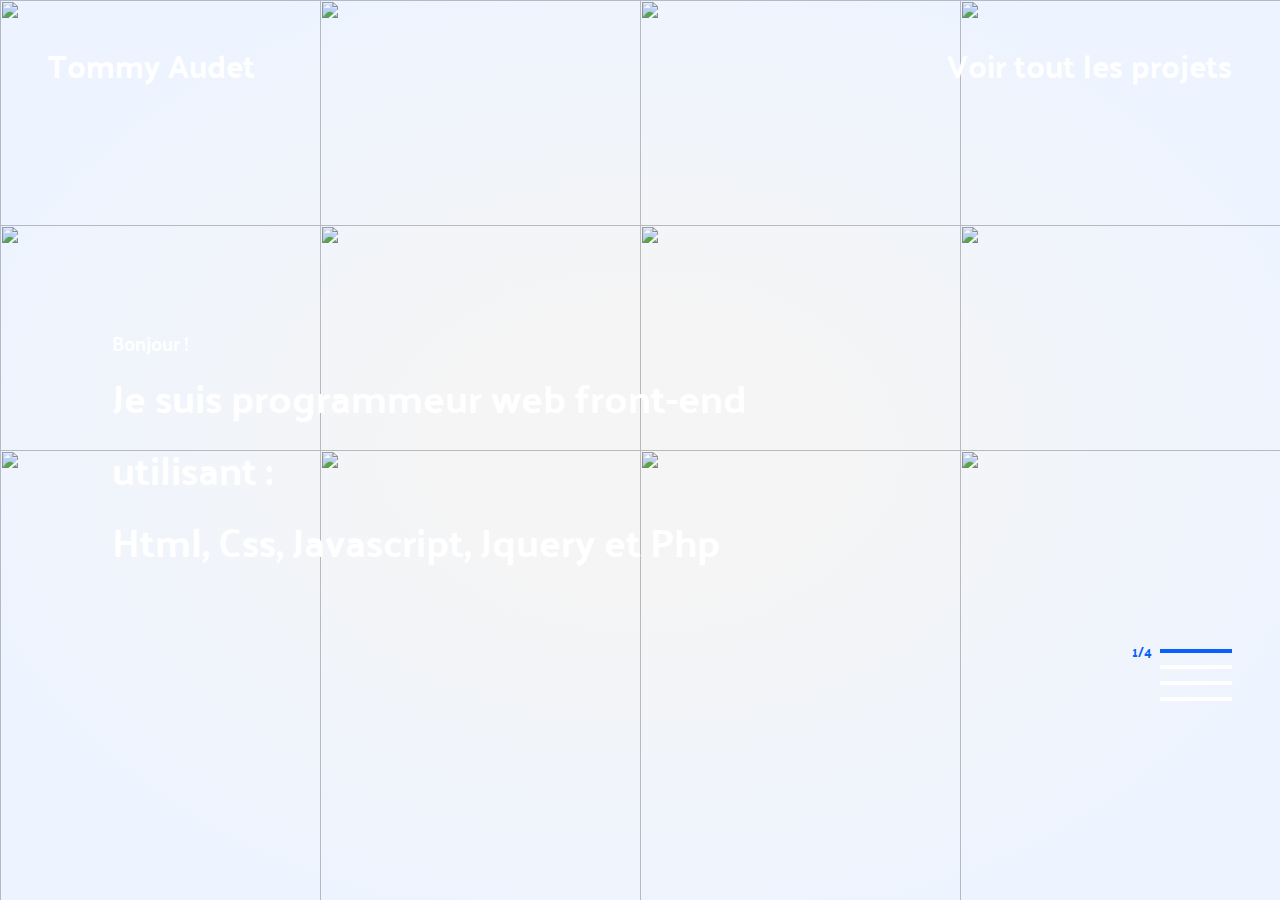
==== Desktop/tout les projets web/remake portfolio 2021/index.html @ ac534393 "refractorisation javasscript fait à 65%" ====
<!DOCTYPE html>
<html lang="en">
<head>
    <meta charset="UTF-8">
    <meta name="viewport" content="width=device-width, initial-scale=1.0">
    <title>Tommy Audet</title>
    <link rel="stylesheet" href="style.css">
    <link href="https://fonts.googleapis.com/css2?family=Palanquin+Dark&display=swap" rel="stylesheet">
    <!-- font awesome -->
    <script src="https://kit.fontawesome.com/605bf599b1.js" crossorigin="anonymous"></script>
</head>
<body >

    

    <div id="background">

    </div>


    <div id="smokeOverlay" >

        <div class="smokeTest">
         <img class="smoke" src="image/smoke.png" alt="">
        </div>
        <div class="smokeTest">
         <img class="smoke" src="image/smoke.png" alt="">
        </div>
        <div class="smokeTest">
         <img class="smoke" src="image/smoke.png" alt="">
        </div>
        <div class="smokeTest">
         <img class="smoke" src="image/smoke.png" alt="">
        </div>
        <div class="smokeTest">
         <img class="smoke" src="image/smoke.png" alt="">
        </div>
        <div class="smokeTest">
         <img class="smoke" src="image/smoke.png" alt="">
        </div>
        <div class="smokeTest">
         <img class="smoke" src="image/smoke.png" alt="">
        </div>
        <div class="smokeTest">
         <img class="smoke" src="image/smoke.png" alt="">
        </div>
        <div class="smokeTest">
         <img class="smoke" src="image/smoke.png" alt="">
        </div>
        <div class="smokeTest">
         <img class="smoke" src="image/smoke.png" alt="">
        </div>
        <div class="smokeTest">
         <img class="smoke" src="image/smoke.png" alt="">
        </div>
        <div class="smokeTest">
         <img class="smoke" src="image/smoke.png" alt="">
        </div>
        <div class="smokeTest">
         <img class="smoke" src="image/smoke.png" alt="">
        </div>
        <div class="smokeTest">
         <img class="smoke" src="image/smoke.png" alt="">
        </div>
        <div class="smokeTest">
         <img class="smoke" src="image/smoke.png" alt="">
        </div>
        <div class="smokeTest">
         <img class="smoke" src="image/smoke.png" alt="">
        </div>
 
     </div>


    <div id="project" style="display: none;">
      

        <div class="landingVideoContainer">
            <video src="video/tom.mp4" autoplay muted></video>
            <div id="colorBackgroundOverlay"></div>
            
            <nav class="navBarFixedSpace">

            </nav>

            <nav class="projectFixedNavBar">
                <div>
                    <i class="fas fa-chevron-left"></i>
                </div>
                <div>
                    <i class="fas fa-times"></i>
                </div>
                <div>
                    <i class="fas fa-chevron-right"></i>
                </div>
            </nav>

<!-- 
            <div id="allProjectsMenu" >

                <div id="menuTitle">
                  <h1>Tout Les Projets</h1>
                </div>
          
              <div id="thumbnailContainer">
          
                  <div class="projectThumbnailContainer">
                    <img class="thumbnailImg" src="image/mockUps/pcMockUp.png" alt="">
                    <a class="tryLink">BurgerMaker</a>
                  </div>
          
                  <div class="projectThumbnailContainer">
                    <img class="thumbnailImg" src="image/mockUps/pcMockUp.png" alt="">
                    <a class="tryLink">BurgerMaker</a>
                  </div>
          
                  <div class="projectThumbnailContainer">
                    <img class="thumbnailImg" src="image/mockUps/pcMockUp.png" alt="">
                    <a class="tryLink">BurgerMaker</a>
                  </div>
          
              </div>
            </div> -->


            <section class="projectInfo">
                <h1 class="projectTitle">BurgerMaker</h1>
                <p class="projectDescription">C'est une petite application web qui vous permet de choisir l'animation de votre hamburger icon préféré, copier son code HTML et CSS, puis le coller dans votre propre projet.</p>
                <p class="tryLink">Visiter Le Site Web</p>
            </section>

            <footer class="goDown">
                <i class="boucyArrow fas fa-chevron-down"></i>
            </footer>
        </div>

        <!-- <div id="test" style="min-height: 100vh; width: 40vw; background-color: blue;">
as
        </div> -->


        <div id="projectDescription">
            
            <div class="colorFiller1"></div>
    
            <article class="usedLanguagesSection">
                    <h1 class="languagesTitle">Languages Utilisés</h1>
    
                    <div class="langIconDiv">
                        <i class="fab fa-html5 languagesIcons"></i>
                        <p class="languagesNames">HTML</p>
                    </div>
                    <div class="langIconDiv">
                        <i class="fab fa-css3-alt languagesIcons"></i>
                        <p class="languagesNames">CSS</p>
                    </div>
                    <div class="langIconDiv">
                        <i class="fab fa-js-square languagesIcons"></i>
                        <p class="languagesNames">Javascript</p>
                    </div>
    
    
    
            </article>
            <div class="colorFiller2"></div>
    
    
            <div class="colorFiller3"></div>
            <article class="aboutProjectSection">
    
                    <img class="mobileImage" src="image/mockUps/iphoneMockUpPortrait.png" alt="">
                    <div class="aboutDescription">
                        <h1>C'est Quoi BurgerMaker ?</h1>
    
                        <p>
                            en tant que développeur, une des choses que j'aime bien faire sont les hamburger icons. ce fameux bouton qui est toujours là à nous attendre si on va sur un site web avec un appareille mobile.
                            Puisque je cherchais un projet qui me ferait pratiquer Javascript, je me suis dit, "bah je devrais coder une liste de ces icônes, tu choisie celle que tu veut sur le site, et ca te génère le code HTML et CSS afin de pouvoir t'en servir dans tes projets".
                            Ce projet m'en à appris plus sur la programmation orientée objet, qu'il est important d'encapsuler, de séparer son code en plusieurs methodes, sinon, c'est très difficile de s'y retrouver.
                        </p>
        
                    </div>
    
            </article>
            <div class="colorFiller4"></div>
    
            
    
            <div class="colorFiller5"></div>
            <article class="approachSection">
                <img class="pcImage" src="image/mockUps/pcMockUp.png" alt="">
                <div class="approachDescription">
                <h1>Approche</h1>
    
                    
                    <p>
                        en tant que développeur, une des choses que j'aime bien faire sont les hamburger icons. ce fameux bouton qui est toujours là à nous attendre si on va sur un site web avec un appareille mobile.
                        Puisque je cherchais un projet qui me ferait pratiquer Javascript, je me suis dit, "bah je devrais coder une liste de ces icônes, tu choisie celle que tu veut sur le site, et ca te génère le code HTML et CSS afin de pouvoir t'en servir dans tes projets".
                        Ce projet m'en à appris plus sur la programmation orientée objet, qu'il est important d'encapsuler, de séparer son code en plusieurs methodes dans un objet, sinon, c'est très difficile de s'y retrouver.
                    </p>
                </div>
            </article>
            <div class="colorFiller6"></div>
    
            <div class="colorFiller7"></div>
            <article class="contextSection">
                <div>
                    <h2 class="contextTitle">Rôle</h2>
                    <p>Front-End / UI</p>
                </div>
                <div>
                    <h2 class="contextTitle">Durée du Projet</h2>
                    <p>1 Semaine</p>
                </div>
                <div class="contextTitle">
                    <h2 class="contextTitle">Date</h2>
                    <p>Octobre 2020</p>
                </div>
            </article>
            <div class="colorFiller8"></div>
    
    
        </div> 

        
    </div>












    
     <div id="main">
        <div id="colorBackgroundOverlay">

        </div> 
    


    
    <nav id="navbarContainer" class="">
        <p>Tommy Audet</p>
        <a id="allProjects" href="">Voir tout les projets</a>
    </nav>




    
    <div id="contentContainer">
        <div id="btnContainer">
            <i id="up" class="fas fa-angle-up"></i>
            <i id="down" class="fas fa-angle-down"></i>
        </div>
        <div id="informationContainer">
            <ul id="listOfContent">

                <li class="showInfo">
                    <a>
                        <p class="contentDescription">Bonjour !</p>
                        <p class="contentTitle" style="font-size : 2.5rem;">Je suis programmeur web front-end utilisant :<br>Html, Css, Javascript, Jquery et Php</p>
                    </a>
                </li>

                <li class="hiddenInfo">
                    <a>
                        <p class="contentDescription">choisissez votre animation préféré</p>
                        <p class="contentTitle">BurgerMaker</p>
                        <p class="moreInfo">Plus de détails</p>
                    </a>
                </li>

                <li class="hiddenInfo">
                    <a>
                        <p class="contentDescription">une copie de youtube</p>
                        <p class="contentTitle">Jon Tube</p>
                        <p class="moreInfo">Plus de détails</p>
                    </a>
                </li>

                <li class="hiddenInfo">
                    <a>
                        <p class="contentDescription">apprendre le piano</p>
                        <p class="contentTitle">LearnPiano.ca</p>
                        <p class="moreInfo">Plus de détails</p>
                    </a>
                </li>

            </ul>
        </div>
        <div id="indexContainer">

            <ul id="lineList">
                <li>
                    <p class="lineState"></p>
                    <span class="line"></span>
                </li>
                <li>
                    <p class="lineState"></p>
                    <span class="line"></span>
                </li>
                <li>
                    <p class="lineState"></p>
                    <span class="line"></span>
                </li>
                <li>
                    <p class="lineState"></p>
                    <span class="line"></span>
                </li>
            </ul>
            
        </div>
    </div>

    <div id="footerContainer" class="">
        <a href="https://github.com/MaGameQc"><i class="fab fa-github"></i></a>
        <a href="mailto:tommyaudet@magame.ca"><i class="far fa-paper-plane"></i></a>
        
    </div>


</div> 

    <script>



</script>


    <script src="script.js"></script>
</body>
</html>
---- Desktop/tout les projets web/remake portfolio 2021/style.css ----
*{
    padding: 0;
    margin: 0;
    box-sizing: border-box;
}

html{
    font-size: 16px;
    /* overflow: hidden; */
    font-family: 'Palanquin Dark', sans-serif;
}


#main{
    display: grid;
    grid-template-areas:
    "navbarContainer"
    "contentContainer"
    "footerContainer"
    ;
    grid-template-rows: 8rem 1fr 8rem;
    height: 100vh;
    width: 100vw;
    max-height: 100vh;
    max-width: 100vw;
}

#background{
    height: 100vh;
    width: 100%;
    background-image: url("image/background/background0.jpg");
    background-size: cover;
    background-position: center;
    background-repeat: no-repeat;
    position: absolute;
    z-index: -1;
    filter: grayscale(100%) brightness(30%) contrast(110%);
}

#colorBackgroundOverlay{
    width: 100%;
    height: 100vh;
    background-image: radial-gradient(rgba( 59, 59, 59, 0.05)20%, rgba(7, 96, 254, 0.07)80%) ;
    position: absolute;
    z-index: -1;
}

#smokeOverlay{
    overflow: hidden;
    height: 100vh;
    width: 100%;
    position: absolute;
    z-index: -1;
    display: grid;
    grid-template-columns: 25vw 25vw 25vw 25vw;
    grid-template-rows: 25vh 25vh 25vh 25vh;
    justify-content: center;
    /* grid-gap: 0.3rem; */
}

.smoke{
    position: relative;
    width: 300%;
    height: 300%;
}

.smokeTest{
    width: 100%;
    height: 100%;
    /* background-color: dimgray; */
    display:flex;
    justify-content: center;
    align-items: center;
}













/* ***************************************************************************************************** NAVBAR ************************************************************************** */



#navbarContainer{
    grid-area: navbarContainer;
    /* background-color: grey; */
    display: flex;
    align-items: center;
    justify-content: space-between;
    padding: 3rem;
    color: white;
    font-size: 2rem;
    /* background-color: darkred; */
}

#allProjects{
    text-decoration: none;
    color: white;
}
#allProjects:hover{
    cursor: pointer;
}





/* ***************************************************************************************************** CONTENT ************************************************************************** */

#contentContainer{
    grid-area: contentContainer;
    display: grid;
    grid-template-columns: 0fr 0.9fr auto;
    grid-template-rows: 0.5fr 0.5fr;
    grid-template-areas:
    "upDownBtn info ."
    "upDownBtn info index"
    ;
    /* background-color: grey; */
    padding: 3rem;

}








#btnContainer{
    grid-area: upDownBtn;
    width:100%;
    height: 100%;
    display: flex;
    flex-direction: column;
    align-items: flex-start;
    justify-content: center;
    /* background-color: blue; */

}



#btnContainer i{
    margin: 0.5rem 0;
    font-size: 2rem;
    color: white;
    padding: 0;
}

#btnContainer i:hover{
    color: #0760fe;
    cursor: pointer;
}



#informationContainer{
    grid-area: info;
    width:100%;
    height: 100%;
    padding: 4rem;
    display: flex;
    justify-content: flex-start;
    align-items: center;
        /* background-color: gold; */
}

.hiddenInfo{
    display: none;
}

.showInfo{
    display: block;
    animation: showInfo 1s ease-out forwards;
}

@keyframes showInfo{
    from{opacity: 0; transform: translateX(-20%);}
    to{opacity: 1; transform: translateX(0);}
}

#listOfContent{
    list-style: none;
    text-decoration: none;
}

.contentDescription{
    font-size: 1.2rem;
}

.contentTitle{
    font-size: 4.5rem;
}

.moreInfo, .tryLink{
    font-size: 1.2rem;
    display: inline-block;
    cursor: pointer;
    color: #0760fe;
}

.moreInfo:hover, .tryLink:hover{
    color: white !important;
}

.moreInfo:after, .tryLink:after{
    display: block;
    content: "";
    border-bottom: solid 0.5rem #0760fe;
    padding-bottom: -0.5rem;
    animation: shrinkBorder 0.5s ease-out forwards;
}


.moreInfo:hover:after, .tryLink:hover:after{
    animation: growBorder 0.5s ease-out forwards;
}

@keyframes shrinkBorder{
    from{width: 100%}
    to{width:0%}
}

@keyframes growBorder{
    from{width: 0%}
    to{width:100%}
}

a{
    text-decoration: none;
    color: white;
}














#indexContainer{
    grid-area: index;
    width:100%;
    height: 100%;
    /* background-color: indigo; */
    display: flex;
    align-items: center;
    justify-content: flex-end;
}



#lineList{
    list-style: none;
    display: flex;
    flex-direction: column;
    width: 15rem;
    height: 15rem;
    justify-content: flex-end;
    /* background-color: aqua; */
}



 #lineList li{
    cursor: pointer;
    width: 100%;
    height: 1rem;
    /* background-color: grey; */
    display: flex;
    justify-content: flex-end;
    align-items: center;
}

.line{
    height: 0.2rem;
    width: 30%;
    background-color: white;
    display: block;
}



/* li:hover .line{
background-color: #0760fe;
animation: indexHovered .3s ease-in-out forwards;
} */

.hoveredLine{
    background-color: #0760fe !important;
    animation: indexHovered .3s ease-in-out forwards;
}

.lineState{
    font-size: 0.8rem;
    color: #0760fe;
    margin: 0 0.5rem;
}

@keyframes indexHovered{
    from{
        width: 30%;
    }
    to{
        width: 40%;
    }
}




/* ***************************************************************************************************** FOOTER ************************************************************************** */


#footerContainer{
    grid-area: footerContainer;
    /* background-color: black; */
        /* background-color: grey; */
        display: flex;
        align-items: center;
        justify-content: flex-start;
        padding: 3rem;
        color: white;
        font-size: 2rem;
        /* background-color: darkred; */
}

#footerContainer i{
    margin : 0 1.2rem;
}

#footerContainer i:hover{
    cursor: pointer;
    color: #0760fe;
}





/* ***************************************************************************************************** MOBILE ************************************************************************** */






@media only screen and (max-width: 768px) {
    html{
        font-size: 12px;
    }

    #main{
        position: relative;
        display: grid;
        grid-template-areas:
        "navbarContainer"
        "contentContainer"
        ;
        grid-template-rows: 8rem 1fr;
        height: 100vh;
        width: 100vw;
        max-height: 100vh;
        max-width: 100vw;
    }

    #contentContainer{
        grid-area: contentContainer;
        display: grid;
        grid-template-columns: 1fr 0.1fr;
        grid-template-rows: 0.5fr 0.5fr 0.5fr;
        grid-template-areas:
        " info info"
        " info info"
        " index index"
        ;
        /* background-color: black; */
        padding: 4rem;
    }

    #informationContainer{
        padding: 0;
        align-items: flex-start;
    }

    #btnContainer{
        display: none;
    }

    #indexContainer{
    grid-area: index;
    width : 100%;
    height: 100%;
    /* background-color: indigo; */
    justify-content: flex-end;


}

#lineList{
    width: 15rem;
    height: 100%;
    justify-content: flex-end;
    align-items: flex-end;
    /* background-color: aqua; */
}

#lineList li{
    height: 1.2rem;
    /* background-color: grey; */
    display: flex;
    justify-content: flex-end;
    align-items: center;
}

.line{
    height: 0.4rem;
    width: 30%;
    background-color: white;
    display: block;
}

.lineState{
    font-size: 1.2rem;
    color: #0760fe;
    margin: 0 0.5rem;
}

#footerContainer{
    display: none;
}

}
/**/












.smokeTest:nth-child(1){
    position: relative;
    animation: fadeOut1 1.2s  linear forwards;
}
.smokeTest:nth-child(2){
    position: relative;
    animation: fadeOut2 1.2s  linear forwards;
}
.smokeTest:nth-child(3){
    position: relative;
    animation: fadeOut3 1.2s  linear forwards;
}
.smokeTest:nth-child(4){
    position: relative;
    animation: fadeOut4 1.2s  linear forwards;
}
.smokeTest:nth-child(5){
    position: relative;
    animation: fadeOut5 1.2s  linear forwards;
}
.smokeTest:nth-child(6){
    position: relative;
    animation: fadeOut6 1.2s  linear forwards;
}


.smokeTest:nth-child(7){
    position: relative;
    animation: fadeOut7 1.2s  linear forwards;
}

.smokeTest:nth-child(8){
    position: relative;
    animation: fadeOut8 1.2s  linear forwards;
}

.smokeTest:nth-child(9){
    position: relative;
    animation: fadeOut9 1.2s  linear forwards;
}

.smokeTest:nth-child(10){
    position: relative;
    animation: fadeOut10 1.2s  linear forwards;
}

.smokeTest:nth-child(11){
    position: relative;
    animation: fadeOut11 1.2s  linear forwards;
}

.smokeTest:nth-child(12){
    position: relative;
    animation: fadeOut12 1.2s  linear forwards;
}

.smokeTest:nth-child(13){
    position: relative;
    animation: fadeOut13 1.2s  linear forwards;
}

.smokeTest:nth-child(14){
    position: relative;
    animation: fadeOut14 1.2s  linear forwards;
}

.smokeTest:nth-child(15){
    position: relative;
    animation: fadeOut15 1.2s  linear forwards;
}

.smokeTest:nth-child(16){
    position: relative;
    animation: fadeOut16 1.2s  linear forwards;
}



@keyframes fadeOut1{
    from{
        transform: scale(1);
        opacity: 1;
    }
    to{
        transform: scale(2.8) translateX(-50vw) translateY(-50vh);
        opacity: 0;
    }
}

@keyframes fadeOut2{
    from{
        transform: scale(1);
        opacity: 1;
    }
    to{
    transform: scale(2.8) translateX(-50vw) translateY(-50vh);
        opacity: 0;
    }
}

@keyframes fadeOut3{
    from{
        transform: scale(1);
        opacity: 1;
    }
    to{
        transform: scale(2.8) translateX(50vw) translateY(-50vh);
        opacity: 0;
    }
}

@keyframes fadeOut4{
    from{
        transform: scale(1);
        opacity: 1;
    }
    to{
        transform: scale(2.8) translateX(50vw) translateY(-50vh);
        opacity: 0;
    }
}

@keyframes fadeOut5{
    from{
        transform: scale(1);
        opacity: 1;
    }
    to{
        transform: scale(2.8) translateX(-50vw) translateY(-50vh);
        opacity: 0;
    }
}

@keyframes fadeOut6{
    from{
        transform: scale(1);
        opacity: 1;
    }
    to{
        transform: scale(2.8) translateX(-50vw) translateY(-50vh);
        opacity: 0;
    }
}

@keyframes fadeOut7{
    from{
        transform: scale(1);
        opacity: 1;
    }
    to{
        transform: scale(2.8) translateX(50vw) translateY(-50vh);
        opacity: 0;
    }
}

@keyframes fadeOut8{
    from{
        transform: scale(1);
        opacity: 1;
    }
    to{
        transform: scale(2.8) translateX(50vw) translateY(-50vh);
        opacity: 0;
    }
}

@keyframes fadeOut9{
    from{
        transform: scale(1);
        opacity: 1;
    }
    to{
        transform: scale(2.8) translateX(-50vw) translateY(50vh);
        opacity: 0;
    }
}

@keyframes fadeOut10{
    from{
        transform: scale(1);
        opacity: 1;
    }
    to{
        transform: scale(2.8) translateX(-50vw) translateY(50vh);
        opacity: 0;
    }
}

@keyframes fadeOut11{
    from{
        transform: scale(1);
        opacity: 1;
    }
    to{
        transform: scale(2.8) translateX(50vw) translateY(50vh);
        opacity: 0;
    }
}

@keyframes fadeOut12{
    from{
        transform: scale(1);
        opacity: 1;
    }
    to{
        transform: scale(2.8) translateX(50vw) translateY(50vh);
        opacity: 0;
    }
}

@keyframes fadeOut13{
    from{
        transform: scale(1);
        opacity: 1;
    }
    to{
        transform: scale(2.8) translateX(-50vw) translateY(50vh);
        opacity: 0;
    }
}

@keyframes fadeOut14{
    from{
        transform: scale(1);
        opacity: 1;
    }
    to{
        transform: scale(2.8) translateX(-50vw) translateY(50vh);
        opacity: 0;
    }
}

@keyframes fadeOut15{
    from{
        transform: scale(1);
        opacity: 1;
    }
    to{
        transform: scale(2.8) translateX(50vw) translateY(50vh);
        opacity: 0;
    }
}

@keyframes fadeOut16{
    from{
        transform: scale(1);
        opacity: 1;
    }
    to{
        transform: scale(2.8) translateX(50vw) translateY(50vh);
        opacity: 0;
    }
}










/********************************************************************************************************* fadeIn ************************************************************/
/********************************************************************************************************* fadeIn ************************************************************/
/********************************************************************************************************* fadeIn ************************************************************/
/********************************************************************************************************* fadeIn ************************************************************/

.fadeInSmoke{
    width: 100%;
    height: 100%;
    /* background-color: dimgray; */
    display:flex;
    justify-content: center;
    align-items: center;
}

.fadeInSmoke:nth-child(1){
    position: relative;
    animation: fadeIn1 1.2s  linear  forwards;
}
.fadeInSmoke:nth-child(2){
    position: relative;
    animation: fadeIn2 1.2s  linear forwards;
}
.fadeInSmoke:nth-child(3){
    position: relative;
    animation: fadeIn3 1.2s  linear forwards;
}
.fadeInSmoke:nth-child(4){
    position: relative;
    animation: fadeIn4 1.2s  linear forwards;
}
.fadeInSmoke:nth-child(5){
    position: relative;
    animation: fadeIn5 1.2s  linear forwards;
}
.fadeInSmoke:nth-child(6){
    position: relative;
    animation: fadeIn6 1.2s  linear forwards;
}


.fadeInSmoke:nth-child(7){
    position: relative;
    animation: fadeIn7 1.2s  linear forwards;
}

.fadeInSmoke:nth-child(8){
    position: relative;
    animation: fadeIn8 1.2s  linear forwards;
}

.fadeInSmoke:nth-child(9){
    position: relative;
    animation: fadeIn9 1.2s  linear forwards;
}

.fadeInSmoke:nth-child(10){
    position: relative;
    animation: fadeIn10 1.2s  linear forwards;
}

.fadeInSmoke:nth-child(11){
    position: relative;
    animation: fadeIn11 1.2s  linear forwards;
}

.fadeInSmoke:nth-child(12){
    position: relative;
    animation: fadeIn12 1.2s  linear forwards;
}

.fadeInSmoke:nth-child(13){
    position: relative;
    animation: fadeIn13 1.2s  linear forwards;
}

.fadeInSmoke:nth-child(14){
    position: relative;
    animation: fadeIn14 1.2s  linear forwards;
}

.fadeInSmoke:nth-child(15){
    position: relative;
    animation: fadeIn15 1.2s  linear forwards;
}

.fadeInSmoke:nth-child(16){
    position: relative;
    animation: fadeIn16 1.2s  linear forwards;
}



@keyframes fadeIn1{
    from{
        transform: scale(2.8) translateX(-50vw) translateY(-50vh);
        opacity: 0;
    }
    to{
        transform: scale(1) translateX(0) translateY(0);
        opacity: 1;
    }
}

@keyframes fadeIn2{
    from{
        transform: scale(2.8) translateX(-50vw) translateY(-50vh);
        opacity: 0;
    }
    to{
        transform: scale(1) translateX(0) translateY(0);
        opacity: 1;
    }
}

@keyframes fadeIn3{
    from{
        transform: scale(2.8) translateX(50vw) translateY(-50vh);
        opacity: 0;
    }
    to{
        transform: scale(1) translateX(0) translateY(0);
        opacity: 1;
    }
}

@keyframes fadeIn4{
    from{
        transform: scale(2.8) translateX(50vw) translateY(-50vh);
        opacity: 0;
    }
    to{
        transform: scale(1) translateX(0) translateY(0);
        opacity: 1;
    }
}

@keyframes fadeIn5{
    from{
        transform: scale(2.8) translateX(-50vw) translateY(-50vh);
        opacity: 0;
    }
    to{
        transform: scale(1) translateX(0) translateY(0);
        opacity: 1;
    }
}

@keyframes fadeIn6{
    from{
        transform: scale(2.8) translateX(-50vw) translateY(-50vh);
        opacity: 0;
    }
    to{
        transform: scale(1) translateX(0) translateY(0);
        opacity: 1;
    }
}

@keyframes fadeIn7{
    from{
        transform: scale(2.8) translateX(50vw) translateY(-50vh);
        opacity: 0;
    }
    to{
        transform: scale(1) translateX(0) translateY(0);
        opacity: 1;
    }
}

@keyframes fadeIn8{
    from{
        transform: scale(2.8) translateX(50vw) translateY(-50vh);
        opacity: 0;
    }
    to{
        transform: scale(1) translateX(0) translateY(0);
        opacity: 1;
    }
}

@keyframes fadeIn9{
    from{
        transform: scale(2.8) translateX(-50vw) translateY(50vh);
        opacity: 0;
    }
    to{
        transform: scale(1) translateX(0) translateY(0);
        opacity: 1;
    }
}

@keyframes fadeIn10{
    from{
        transform: scale(2.8) translateX(-50vw) translateY(50vh);
        opacity: 0;
    }
    to{
        transform: scale(1) translateX(0) translateY(0);
        opacity: 1;
    }
}

@keyframes fadeIn11{
    from{
        transform: scale(2.8) translateX(50vw) translateY(50vh);
        opacity: 0;
    }
    to{
        transform: scale(1) translateX(0) translateY(0);
        opacity: 1;
    }
}

@keyframes fadeIn12{
    from{
        transform: scale(2.8) translateX(50vw) translateY(50vh);
        opacity: 0;
    }
    to{
        transform: scale(1) translateX(0) translateY(0);
        opacity: 1;
    }
}

@keyframes fadeIn13{
    from{
        transform: scale(2.8) translateX(-50vw) translateY(50vh);
        opacity: 0;
    }
    to{
        transform: scale(1) translateX(0) translateY(0);
        opacity: 1;
    }
}

@keyframes fadeIn14{
    from{
        transform: scale(2.8) translateX(-50vw) translateY(50vh);
        opacity: 0;
    }
    to{
        transform: scale(1) translateX(0) translateY(0);
        opacity: 1;
    }
}

@keyframes fadeIn15{
    from{
        transform: scale(2.8) translateX(50vw) translateY(50vh);
        opacity: 0;
    }
    to{
        transform: scale(1) translateX(0) translateY(0);
        opacity: 1;
    }
}

@keyframes fadeIn16{
    from{
        transform: scale(2.8) translateX(50vw) translateY(50vh);
        opacity: 0;
    }
    to{
        transform: scale(1) translateX(0) translateY(0);
        opacity: 1;
    }
}



/*************************************************************************** hamburger animation and look ***********************************************/


#arrowLeftHamburgerContainer{ 
    width : 4rem; 
    height: 4rem; 
    background-color : transparent; 
    position : relative; 
    display: flex; 
    justify-content : space-evenly; 
    align-items : center; 
    flex-direction : column; 
    }
    
    #arrowLeftLabel{ 
    width : 100%; 
    height : 100%; 
    /* background-color : #F7F7EE;  */
    display : flex; 
    align-items: center; 
    flex-direction : column; 
    cursor : pointer; 
    border-radius : 0.5rem; 
    }
    
    #arrowLeftToggle{ 
    position : absolute; 
    visibility : hidden; 
    }
    
    .arrowLeftLine{ 
    width: 80%; 
    height : 14%; 
    margin-top : 14%; 
    background-color : white; 
    position : relative; 
    border-radius : 0.2rem; 
    }
    
    @keyframes arrowLeftAnimate1{
    0%{ transform-origin: left; transform : translate(0, 0) rotate(0deg) scale(1);  opacity: 1;}
    25%{ }
    50%{ }
    75%{ }
    100%{ transform-origin: left; transform : translate(0, 220%) rotate(-45deg) scale(0.7);  opacity: 1;}
    }
    
    @keyframes arrowLeftAnimate2{
    0%{ transform-origin: center; transform : translate(0, 0) rotate(0deg) scale(1);  opacity: 1;}
    25%{ }
    50%{ }
    75%{ }
    100%{ transform-origin: center; transform : translate(0, 0%) rotate(0deg) scale(1);  opacity: 1;}
    }
    
    @keyframes arrowLeftAnimate3{
    0%{ transform-origin: left; transform : translate(0, 0) rotate(0deg) scale(1);  opacity: 1;}
    25%{ }
    50%{ }
    75%{ }
    100%{ transform-origin: left; transform : translate(0, -220%) rotate(45deg) scale(0.7);  opacity: 1;}
    }
    
    @keyframes arrowLeftInitial1{
    0%{ transform-origin: left; transform : translate(0, 220%) rotate(-45deg) scale(0.7);  opacity: 1;}
    25%{ }
    50%{ }
    75%{ }
    100%{ transform-origin: left; transform : translate(0, 0) rotate(0deg) scale(1);  opacity: 1;}
    }
    
    @keyframes arrowLeftInitial2{
    0%{ transform-origin: center; transform : translate(0, 0%) rotate(0deg) scale(1);  opacity: 1;}
    25%{ }
    50%{ }
    75%{ }
    100%{ transform-origin: center; transform : translate(0, 0) rotate(0deg) scale(1);  opacity: 1;}
    }
    
    @keyframes arrowLeftInitial3{
    0%{ transform-origin: left; transform : translate(0, -220%) rotate(45deg) scale(0.7);  opacity: 1;}
    25%{ }
    50%{ }
    75%{ }
    100%{ transform-origin: left; transform : translate(0, 0) rotate(0deg) scale(1);  opacity: 1;}
    }
    
    #arrowLeftToggle:checked ~ #arrowLeftLabel .arrowLeftLine:nth-child(1){
    animation : arrowLeftAnimate1 .5s forwards;
    }
    
    #arrowLeftToggle:checked ~ #arrowLeftLabel .arrowLeftLine:nth-child(2){
    animation : arrowLeftAnimate2 .5s forwards;
    }
    
    #arrowLeftToggle:checked ~ #arrowLeftLabel .arrowLeftLine:nth-child(3){
    animation : arrowLeftAnimate3 .5s forwards;
    }
    
    .arrowLeftLine:nth-child(1){
    animation: arrowLeftInitial1 .5s forwards;
    }
    
    .arrowLeftLine:nth-child(2){
    animation: arrowLeftInitial2 .5s forwards;
    }
    
    .arrowLeftLine:nth-child(3){
    animation: arrowLeftInitial3 .5s forwards;
    }



.color{
    background-color: burlywood !important;
}

.color2{
    background-color: darkcyan !important;
}





/****************************************************************** PROJECT 1 ***********************************************************************************/

#project{
    position: relative;
    display: grid;
    grid-template-columns: 1fr;
    grid-template-rows: 100vh auto;
    grid-template-areas:
    "landingVideo"
    "projectDescription"
    ;
}



.landingVideoContainer{
    grid-area: landingVideo;
    position: relative;
    display: grid;
    grid-template-columns: 15rem 1fr 15rem;
    grid-template-rows: 8rem auto 8rem;
    grid-template-areas:
    "navBarFixedSpace navBarFixedSpace navBarFixedSpace"
    ". projectInfo ."
    "goDown goDown goDown"
    ;
}

video{
    object-fit: cover;
    position: absolute;
    width: 100%;
    height: 100vh;
  z-index: -1;
  filter: grayscale(100%) brightness(30%) contrast(110%);
}





/************************************************************************ NAVBAR ******************************************************************/








.projectFixedNavBar{
    width: 100%;
    height: 8rem;
    position: fixed;
    display: grid;
    grid-template-columns: 15rem 1fr 15rem;
    padding: 3rem;
    font-size: 1.5rem;
    color: white;
    /* background-color: black; */
    grid-gap: 2px;
    /* background-color: black; */
}

.seeAllProjects:hover{
    cursor: pointer;
    color: #0760fe;
}

.projectFixedNavBar div{
    /* background-color: aqua; */
    width: 100%;
    display: flex;

}

.projectFixedNavBar div:nth-child(1){
    width: 100%;
    display: flex;
    justify-content: flex-start;
    align-items: center;
}

.projectFixedNavBar div:nth-child(2){
    width: 100%;
    display: flex;
    justify-content: center;
    align-items: center;
}


.projectFixedNavBar div:nth-child(3){
    width: 100%;
    display: flex;
    justify-content: flex-end;
    align-items: center;
}

#arrowLeftHamburgerContainer{
    display: none;
}

@media only screen and (max-width: 768px) {
    .projectFixedNavBar{
        grid-template-columns: auto auto 15rem;
    }
    .projectFixedNavBar div p{
        display: none;
    }
    /* .projectFixedNavBar div i{
        display: none;
    } */
    .projectFixedNavBar div a{
        display: none;
    }

    #arrowLeftHamburgerContainer{
        display: block;
    }
}

@media only screen and (max-width: 768px) {
    .landingVideoContainer{
        grid-template-columns: 15rem 1fr 15rem;
        grid-template-rows: 8rem auto 8rem;
        grid-template-areas:
        "navBarFixedSpace navBarFixedSpace navBarFixedSpace"
        "projectInfo projectInfo projectInfo "
        "goDown goDown goDown"
        ;
    }
}



.projectFixedNavBar div i:hover {
    color: #0760fe;
    cursor: pointer;
}



.navBarFixedSpace{
    /* background-color: #D9E7FF; */
    width: 100%;
    height: 100%;
    grid-area: navBarFixedSpace;
}

/****************************************************************************** SEE ALL MENU *********************************************************/
.slideIn{
    animation: slideIn .8s linear forwards !important;
}

#allProjectsMenu{
    animation: slideOut .8s linear forwards;
    z-index: 1;
    display:none;
    margin-top: 8rem;
    position: fixed;
    width: 100%;
    min-height: calc(100vh - 8rem);
    /* display: flex; */
    align-items: center;
    justify-content: space-around;
    flex-direction: column;
    background-color: black;
}

@keyframes slideIn{
    from{transform: translateX(100vw); opacity: 0;}
    to{transform: translateX(0); opacity: 1;}
}

@keyframes slideOut{
    from{transform: translateX(0); opacity: 1;}
    to{transform: translateX(100vw); opacity: 0;}
}

#menuTitle{
    color: white;
    font-size: 3rem;
}

#thumbnailContainer{
    /* background-color: darkcyan; */
    width: 100%;
    display: flex;
    align-items: center;
    justify-content: space-around;
    flex-wrap: wrap;
}

.projectThumbnailContainer{
    width: 25rem;
    /* background-color: cyan; */
    padding: 2rem;
    display: flex;
    justify-content: center;
    align-items: center;
    flex-direction: column;
}


.thumbnailImg{
   object-fit: cover; 
width: 100%;
height: auto;
}

.projectThumbnailContainer a{
    font-size: 3rem;
    
}




/****************************************************************************** PROJECT INFO *********************************************************/




.projectInfo{
    grid-area: projectInfo ;
    /* grid-row: 2/3;
    grid-column: 2/3; */
    /* background-color: violet; */
    color: white;
    padding: 3rem;
    display: flex;
    flex-direction: column;
    align-items: center;
    justify-content: space-evenly;
    text-align: center;
}

.projectDescription{
    font-size: 1.2rem;
}

.projectTitle{
    font-size: 4.5rem;
}


/*try link et more info ensemble*/
.goDown{
    /* background-color: tomato; */
    grid-area: goDown;
    display: flex;
    align-items: center;
    justify-content: center;
    color: white;
    font-size: 1.2rem;
}

.boucyArrow{
    animation: arrowBouncing 1s ease-in-out infinite;
}

@keyframes arrowBouncing{
    from{transform: translateY(0);}
    to{transform: translateY(1rem);}
}



/*********************************************************************************** PROJECT DESCRIPTION *******************************************************/

#projectDescription{
    grid-area: projectDescription;
     display: grid;
     grid-template-columns: 0.4fr 1fr 0.4fr;
     grid-template-rows: repeat(4, auto);
     grid-template-areas:
     ". languages ."
    ". aboutProject ."
    ". approach ."
    ". context ."
     ;

}

.colorFiller1{
    background-color: #EEEEEE;
}
.colorFiller2{
    background-color: #EEEEEE;
}
.colorFiller3{
    background-color: #D9E7FF;
}
.colorFiller4{
    background-color: #D9E7FF;
}
.colorFiller5{
    background-color: #EEEEEE;
}
.colorFiller6{
    background-color: #EEEEEE;
}
.colorFiller7{
    background-color: #D9E7FF;
}
.colorFiller8{
    background-color: #D9E7FF;
}







.usedLanguagesSection{
    display: grid;
    grid-template-areas:
    "usedLanguagesTitle usedLanguagesTitle usedLanguagesTitle"
    "language1 language2 language3"
    ;
    grid-template-columns: 1fr 1fr 1fr;
    grid-template-rows: auto auto;
    grid-area: languages;
    background-color: #EEEEEE;
    /* text-align: center; */
    font-size: 1.2rem;
    grid-column-gap: 1.2rem;
    grid-row-gap: 2rem;
    padding: 1.2rem;
}




.languagesTitle{
    grid-area: usedLanguagesTitle;
    color: black;
    font-size: 1.5rem;
    margin: auto;
}

.langIconDiv{
    display: flex;
    justify-content: center;
    align-items: center;
    flex-direction: column;
}

.languagesNames{
    color: #383838;
}

.languagesIcons{
    color: #0760fe;
    font-size: 5rem;
}

.languagesNames div{
    width: 15rem;
}


/**************************************************************************** ABOUT PROJECT ******************************************************************/




.aboutProjectSection{
    background-color: #D9E7FF;
    display: grid;
    grid-area: aboutProject;
    font-size: 1.2rem;
    grid-template-areas:
    "mobileImage aboutDescription"
    "mobileImage aboutDescription"
    ;
    /* grid-gap: 1rem; */
    grid-template-columns: 0.5fr minmax(12rem, 1fr);
    grid-template-rows: auto auto;
    grid-gap: 1.2rem;
    padding: 1.2rem;
}





.mobileImage{
    align-self: center;
    grid-area: mobileImage;
    width: 100%;
    height: auto;
}

.aboutDescription{
    grid-area: aboutDescription;
}

.aboutDescription h1{
    margin-bottom: 1.2rem;
    color: black;
}

 .aboutDescription p{
    color: #383838;
}

/**************************************************************************** APPROACH ******************************************************************/



.approachSection{
    background-color: #EEEEEE;
    display: grid;
    grid-area: approach;
    font-size: 1.2rem;
    grid-template-areas:
    "approachDescription pcImage"
    "approachDescription pcImage"
    ;
    grid-template-columns: minmax(12rem, 1fr) 0.5fr ;
    grid-template-rows: auto auto;
    grid-gap: 1.2rem;
    padding: 1.2rem;

}

.pcImage{
    grid-area: pcImage;
    width: 100%;
    height: auto;
    margin: auto;
}

.approachDescription{
    grid-area: approachDescription;
}

.approachDescription h1{
    color: black;
    margin-bottom: 1.2rem;
}

.approachDescription p{
    color: #383838;
}





/******************************************************* context section ******************************************/

.contextSection{
    grid-area: context;
    display:flex;
    justify-content: space-around;
    align-items: center;
    background-color: #D9E7FF;
    text-align: center;
    padding: 1.2rem;
}

.contextSection p{
    font-size: 1.2rem;
}



.contextTitle{
    font-size: 1.5rem;
}


@media only screen and (max-width: 768px) {

    #projectDescription{
        grid-template-areas:
        "languages languages languages"
       "aboutProject aboutProject aboutProject"
       "approach approach approach"
       "context context context"
        ;

    }

    .aboutProjectSection{
        grid-template-areas:
        "mobileImage mobileImage"
        "aboutDescription aboutDescription"
        ;
    }

    .approachSection{
        grid-template-areas:
        "pcImage pcImage"
        "approachDescription approachDescription"
        ;
    }

    /* .colorFiller1{
        display: none;
    }
    .colorFiller2{
        display: none;
        }
    .colorFiller3{
        display: none;
        }
    .colorFiller4{
        display: none;
        }
    .colorFiller5{
        display: none;
        }
    .colorFiller6{
        display: none;
        }
    .colorFiller7{
        display: none;
        }
    .colorFiller8{
        display: none;
        } */

}
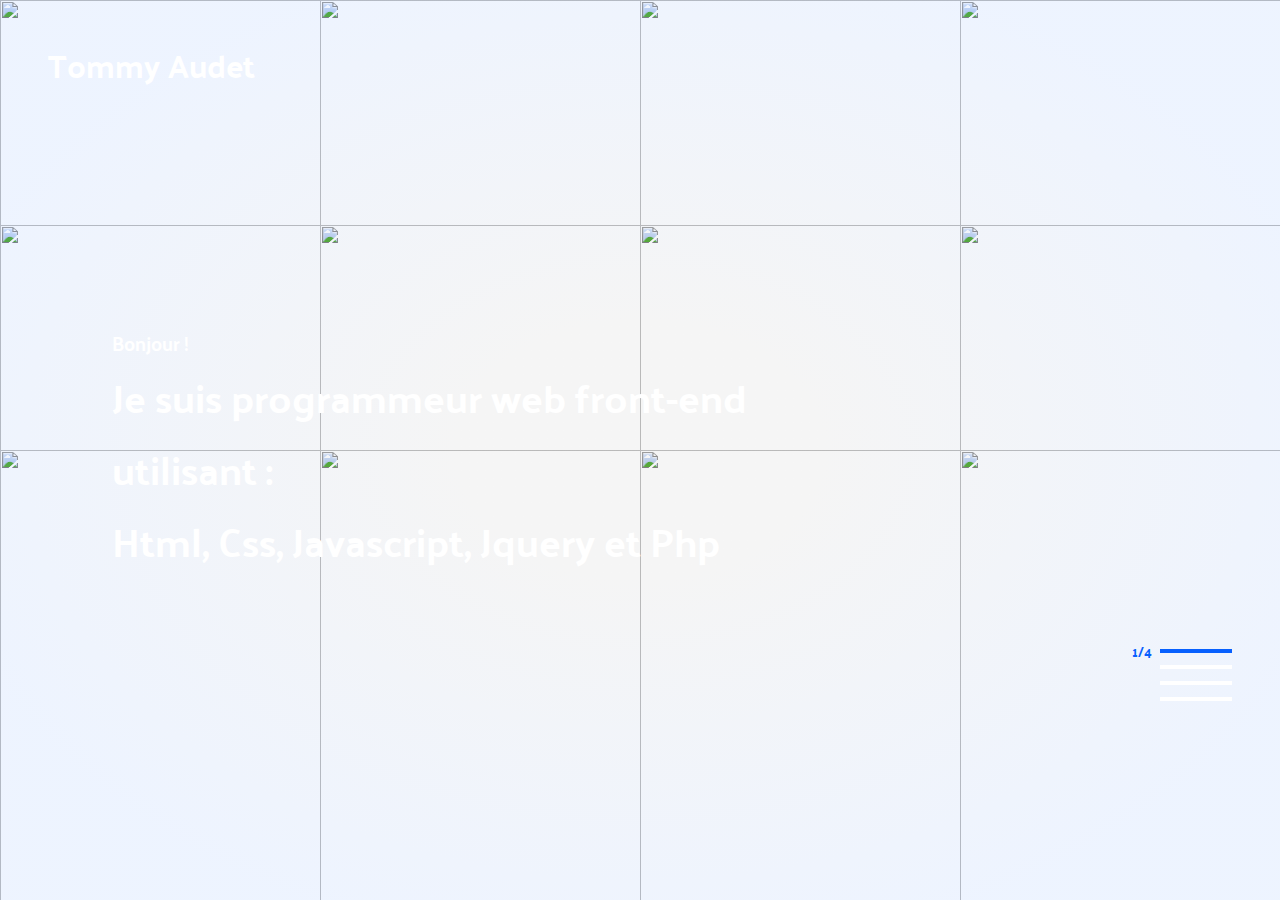
==== commit 0ec9ac92: "version finale fait, il faut refractorer et ajouté BEM Css" ====
--- a/Desktop/tout les projets web/remake portfolio 2021/index.html
+++ b/Desktop/tout les projets web/remake portfolio 2021/index.html
@@ -14,58 +14,57 @@
     
 
     <div id="background">
-
     </div>
 
 
     <div id="smokeOverlay" >
 
-        <div class="smokeTest">
-         <img class="smoke" src="image/smoke.png" alt="">
-        </div>
-        <div class="smokeTest">
-         <img class="smoke" src="image/smoke.png" alt="">
-        </div>
-        <div class="smokeTest">
-         <img class="smoke" src="image/smoke.png" alt="">
-        </div>
-        <div class="smokeTest">
-         <img class="smoke" src="image/smoke.png" alt="">
-        </div>
-        <div class="smokeTest">
-         <img class="smoke" src="image/smoke.png" alt="">
-        </div>
-        <div class="smokeTest">
-         <img class="smoke" src="image/smoke.png" alt="">
-        </div>
-        <div class="smokeTest">
-         <img class="smoke" src="image/smoke.png" alt="">
-        </div>
-        <div class="smokeTest">
-         <img class="smoke" src="image/smoke.png" alt="">
-        </div>
-        <div class="smokeTest">
-         <img class="smoke" src="image/smoke.png" alt="">
-        </div>
-        <div class="smokeTest">
-         <img class="smoke" src="image/smoke.png" alt="">
-        </div>
-        <div class="smokeTest">
-         <img class="smoke" src="image/smoke.png" alt="">
-        </div>
-        <div class="smokeTest">
-         <img class="smoke" src="image/smoke.png" alt="">
-        </div>
-        <div class="smokeTest">
-         <img class="smoke" src="image/smoke.png" alt="">
-        </div>
-        <div class="smokeTest">
-         <img class="smoke" src="image/smoke.png" alt="">
-        </div>
-        <div class="smokeTest">
-         <img class="smoke" src="image/smoke.png" alt="">
-        </div>
-        <div class="smokeTest">
+        <div class="smokeImgContainer">
+         <img class="smoke" src="image/smoke.png" alt="">
+        </div>
+        <div class="smokeImgContainer">
+         <img class="smoke" src="image/smoke.png" alt="">
+        </div>
+        <div class="smokeImgContainer">
+         <img class="smoke" src="image/smoke.png" alt="">
+        </div>
+        <div class="smokeImgContainer">
+         <img class="smoke" src="image/smoke.png" alt="">
+        </div>
+        <div class="smokeImgContainer">
+         <img class="smoke" src="image/smoke.png" alt="">
+        </div>
+        <div class="smokeImgContainer">
+         <img class="smoke" src="image/smoke.png" alt="">
+        </div>
+        <div class="smokeImgContainer">
+         <img class="smoke" src="image/smoke.png" alt="">
+        </div>
+        <div class="smokeImgContainer">
+         <img class="smoke" src="image/smoke.png" alt="">
+        </div>
+        <div class="smokeImgContainer">
+         <img class="smoke" src="image/smoke.png" alt="">
+        </div>
+        <div class="smokeImgContainer">
+         <img class="smoke" src="image/smoke.png" alt="">
+        </div>
+        <div class="smokeImgContainer">
+         <img class="smoke" src="image/smoke.png" alt="">
+        </div>
+        <div class="smokeImgContainer">
+         <img class="smoke" src="image/smoke.png" alt="">
+        </div>
+        <div class="smokeImgContainer">
+         <img class="smoke" src="image/smoke.png" alt="">
+        </div>
+        <div class="smokeImgContainer">
+         <img class="smoke" src="image/smoke.png" alt="">
+        </div>
+        <div class="smokeImgContainer">
+         <img class="smoke" src="image/smoke.png" alt="">
+        </div>
+        <div class="smokeImgContainer">
          <img class="smoke" src="image/smoke.png" alt="">
         </div>
  
@@ -76,7 +75,7 @@
       
 
         <div class="landingVideoContainer">
-            <video src="video/tom.mp4" autoplay muted></video>
+            <video id="landingVideo" src="video/BurgerMaker.mp4" autoplay muted loop></video>
             <div id="colorBackgroundOverlay"></div>
             
             <nav class="navBarFixedSpace">
@@ -85,48 +84,21 @@
 
             <nav class="projectFixedNavBar">
                 <div>
-                    <i class="fas fa-chevron-left"></i>
-                </div>
-                <div>
-                    <i class="fas fa-times"></i>
-                </div>
-                <div>
-                    <i class="fas fa-chevron-right"></i>
+                    <i id="leftArrow" class="fixedNavBarBtn fas fa-chevron-left"></i>
+                </div>
+                <div>
+                    <i id="closeBtn" class="fixedNavBarBtn fas fa-times"></i>
+                </div>
+                <div>
+                    <i id="rightArrow" class=" fixedNavBarBtn fas fa-chevron-right"></i>
                 </div>
             </nav>
-
-<!-- 
-            <div id="allProjectsMenu" >
-
-                <div id="menuTitle">
-                  <h1>Tout Les Projets</h1>
-                </div>
-          
-              <div id="thumbnailContainer">
-          
-                  <div class="projectThumbnailContainer">
-                    <img class="thumbnailImg" src="image/mockUps/pcMockUp.png" alt="">
-                    <a class="tryLink">BurgerMaker</a>
-                  </div>
-          
-                  <div class="projectThumbnailContainer">
-                    <img class="thumbnailImg" src="image/mockUps/pcMockUp.png" alt="">
-                    <a class="tryLink">BurgerMaker</a>
-                  </div>
-          
-                  <div class="projectThumbnailContainer">
-                    <img class="thumbnailImg" src="image/mockUps/pcMockUp.png" alt="">
-                    <a class="tryLink">BurgerMaker</a>
-                  </div>
-          
-              </div>
-            </div> -->
 
 
             <section class="projectInfo">
                 <h1 class="projectTitle">BurgerMaker</h1>
                 <p class="projectDescription">C'est une petite application web qui vous permet de choisir l'animation de votre hamburger icon préféré, copier son code HTML et CSS, puis le coller dans votre propre projet.</p>
-                <p class="tryLink">Visiter Le Site Web</p>
+                <a class="tryLink" target="blank">Visiter Le Site Web</a>
             </section>
 
             <footer class="goDown">
@@ -134,9 +106,6 @@
             </footer>
         </div>
 
-        <!-- <div id="test" style="min-height: 100vh; width: 40vw; background-color: blue;">
-as
-        </div> -->
 
 
         <div id="projectDescription">
@@ -170,9 +139,9 @@
     
                     <img class="mobileImage" src="image/mockUps/iphoneMockUpPortrait.png" alt="">
                     <div class="aboutDescription">
-                        <h1>C'est Quoi BurgerMaker ?</h1>
-    
-                        <p>
+                        <h1 class="aboutTitle">C'est Quoi BurgerMaker ?</h1>
+    
+                        <p class="aboutDescriptionText">
                             en tant que développeur, une des choses que j'aime bien faire sont les hamburger icons. ce fameux bouton qui est toujours là à nous attendre si on va sur un site web avec un appareille mobile.
                             Puisque je cherchais un projet qui me ferait pratiquer Javascript, je me suis dit, "bah je devrais coder une liste de ces icônes, tu choisie celle que tu veut sur le site, et ca te génère le code HTML et CSS afin de pouvoir t'en servir dans tes projets".
                             Ce projet m'en à appris plus sur la programmation orientée objet, qu'il est important d'encapsuler, de séparer son code en plusieurs methodes, sinon, c'est très difficile de s'y retrouver.
@@ -189,10 +158,10 @@
             <article class="approachSection">
                 <img class="pcImage" src="image/mockUps/pcMockUp.png" alt="">
                 <div class="approachDescription">
-                <h1>Approche</h1>
+                <h1 class="approachTitle">Approche</h1>
     
                     
-                    <p>
+                    <p class="approachDescriptionText">
                         en tant que développeur, une des choses que j'aime bien faire sont les hamburger icons. ce fameux bouton qui est toujours là à nous attendre si on va sur un site web avec un appareille mobile.
                         Puisque je cherchais un projet qui me ferait pratiquer Javascript, je me suis dit, "bah je devrais coder une liste de ces icônes, tu choisie celle que tu veut sur le site, et ca te génère le code HTML et CSS afin de pouvoir t'en servir dans tes projets".
                         Ce projet m'en à appris plus sur la programmation orientée objet, qu'il est important d'encapsuler, de séparer son code en plusieurs methodes dans un objet, sinon, c'est très difficile de s'y retrouver.
@@ -205,15 +174,15 @@
             <article class="contextSection">
                 <div>
                     <h2 class="contextTitle">Rôle</h2>
-                    <p>Front-End / UI</p>
+                    <p class="projectRole">Front-End / UI</p>
                 </div>
                 <div>
                     <h2 class="contextTitle">Durée du Projet</h2>
-                    <p>1 Semaine</p>
+                    <p class="projectDuration">1 Semaine</p>
                 </div>
                 <div class="contextTitle">
                     <h2 class="contextTitle">Date</h2>
-                    <p>Octobre 2020</p>
+                    <p class="projectDate">Octobre 2020</p>
                 </div>
             </article>
             <div class="colorFiller8"></div>
@@ -246,7 +215,7 @@
     
     <nav id="navbarContainer" class="">
         <p>Tommy Audet</p>
-        <a id="allProjects" href="">Voir tout les projets</a>
+        <!-- <a id="allProjects" href="">Voir tout les projets</a> -->
     </nav>
 
 
--- a/Desktop/tout les projets web/remake portfolio 2021/style.css
+++ b/Desktop/tout les projets web/remake portfolio 2021/style.css
@@ -28,13 +28,20 @@
 #background{
     height: 100vh;
     width: 100%;
-    background-image: url("image/background/background0.jpg");
+    /* background-image: url("image/background/background0.jpg"); */
     background-size: cover;
     background-position: center;
     background-repeat: no-repeat;
     position: absolute;
     z-index: -1;
     filter: grayscale(100%) brightness(30%) contrast(110%);
+}
+
+.backgroundImage{
+    position: absolute;
+    width: 100vw;
+    height: 100vh;
+    object-fit : cover;
 }
 
 #colorBackgroundOverlay{
@@ -64,7 +71,7 @@
     height: 300%;
 }
 
-.smokeTest{
+.smokeImgContainer{
     width: 100%;
     height: 100%;
     /* background-color: dimgray; */
@@ -460,78 +467,78 @@
 
 
 
-.smokeTest:nth-child(1){
+.fadeOutSmoke:nth-child(1){
     position: relative;
     animation: fadeOut1 1.2s  linear forwards;
 }
-.smokeTest:nth-child(2){
+.fadeOutSmoke:nth-child(2){
     position: relative;
     animation: fadeOut2 1.2s  linear forwards;
 }
-.smokeTest:nth-child(3){
+.fadeOutSmoke:nth-child(3){
     position: relative;
     animation: fadeOut3 1.2s  linear forwards;
 }
-.smokeTest:nth-child(4){
+.fadeOutSmoke:nth-child(4){
     position: relative;
     animation: fadeOut4 1.2s  linear forwards;
 }
-.smokeTest:nth-child(5){
+.fadeOutSmoke:nth-child(5){
     position: relative;
     animation: fadeOut5 1.2s  linear forwards;
 }
-.smokeTest:nth-child(6){
+.fadeOutSmoke:nth-child(6){
     position: relative;
     animation: fadeOut6 1.2s  linear forwards;
 }
 
 
-.smokeTest:nth-child(7){
+.fadeOutSmoke:nth-child(7){
     position: relative;
     animation: fadeOut7 1.2s  linear forwards;
 }
 
-.smokeTest:nth-child(8){
+.fadeOutSmoke:nth-child(8){
     position: relative;
     animation: fadeOut8 1.2s  linear forwards;
 }
 
-.smokeTest:nth-child(9){
+.fadeOutSmoke:nth-child(9){
     position: relative;
     animation: fadeOut9 1.2s  linear forwards;
 }
 
-.smokeTest:nth-child(10){
+.fadeOutSmoke:nth-child(10){
     position: relative;
     animation: fadeOut10 1.2s  linear forwards;
 }
 
-.smokeTest:nth-child(11){
+.fadeOutSmoke:nth-child(11){
     position: relative;
     animation: fadeOut11 1.2s  linear forwards;
 }
 
-.smokeTest:nth-child(12){
+.fadeOutSmoke:nth-child(12){
     position: relative;
     animation: fadeOut12 1.2s  linear forwards;
 }
 
-.smokeTest:nth-child(13){
+.fadeOutSmoke:nth-child(13){
     position: relative;
     animation: fadeOut13 1.2s  linear forwards;
 }
 
-.smokeTest:nth-child(14){
+.fadeOutSmoke:nth-child(14){
     position: relative;
     animation: fadeOut14 1.2s  linear forwards;
 }
 
-.smokeTest:nth-child(15){
+.fadeOutSmoke:nth-child(15){
     position: relative;
     animation: fadeOut15 1.2s  linear forwards;
 }
 
-.smokeTest:nth-child(16){
+.fadeOutSmoke:nth-child(16){
     position: relative;
     animation: fadeOut16 1.2s  linear forwards;
 }
@@ -1152,7 +1159,7 @@
     width: 100%;
     height: 100vh;
   z-index: -1;
-  filter: grayscale(100%) brightness(30%) contrast(110%);
+  filter: grayscale(100%) brightness(20%) contrast(110%);
 }
 
 
@@ -1173,7 +1180,7 @@
     height: 8rem;
     position: fixed;
     display: grid;
-    grid-template-columns: 15rem 1fr 15rem;
+    grid-template-columns: 5rem 1fr 5rem;
     padding: 3rem;
     font-size: 1.5rem;
     color: white;
@@ -1222,7 +1229,7 @@
 
 @media only screen and (max-width: 768px) {
     .projectFixedNavBar{
-        grid-template-columns: auto auto 15rem;
+        grid-template-columns: auto auto auto;
     }
     .projectFixedNavBar div p{
         display: none;
@@ -1253,8 +1260,10 @@
 
 
 
-.projectFixedNavBar div i:hover {
-    color: #0760fe;
+
+
+.fixedNavBarBtn:hover{
+    color: #0760fe !important;
     cursor: pointer;
 }
 
@@ -1376,7 +1385,7 @@
 }
 
 .boucyArrow{
-    animation: arrowBouncing 1s ease-in-out infinite;
+    animation: arrowBouncing .7s ease-in-out infinite;
 }
 
 @keyframes arrowBouncing{
@@ -1543,7 +1552,7 @@
     grid-template-rows: auto auto;
     grid-gap: 1.2rem;
     padding: 1.2rem;
-
+    
 }
 
 .pcImage{
